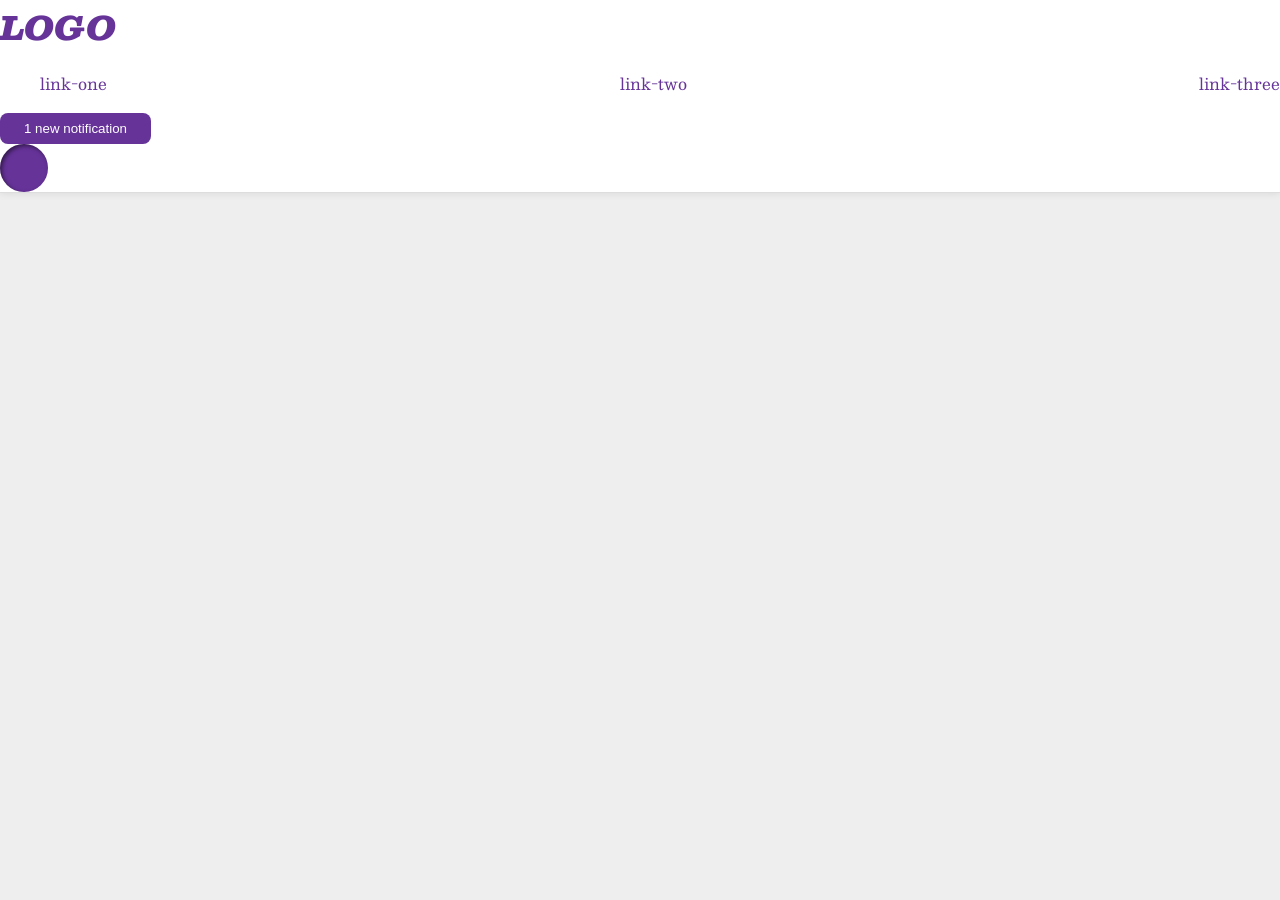
==== foundations/flex/03-flex-header-2/index.html @ de767552 "style: Add space class to links and notifications for improved alignment" ====
<!DOCTYPE html>
<html lang="en">
  <head>
    <meta charset="UTF-8">
    <meta http-equiv="X-UA-Compatible" content="IE=edge">
    <meta name="viewport" content="width=device-width, initial-scale=1.0">
    <title>Flex Header 2</title>
    <link rel="stylesheet" href="style.css">
  </head>
  <body>
    <div class="header">
      <div class="logo">
        LOGO
      </div>
      <ul class="links space">
        <li><a href="https://google.com">link-one</a></li>
        <li><a href="https://google.com">link-two</a></li>
        <li><a href="https://google.com">link-three</a></li>
      </ul>
      <button class="notifications space">
        1 new notification
      </button>
      <div class="profile-image"></div>
    </div>
  </body>
</html>
---- foundations/flex/03-flex-header-2/style.css ----
/* this is some magical font-importing.  
you'll learn about it later. */
@import url('https://fonts.googleapis.com/css2?family=Besley:ital,wght@0,400;1,900&display=swap');

body {
  margin: 0;
  background: #eee;
  font-family: Besley, serif;
}

.header {
  background: white;
  border-bottom: 1px solid #ddd;
  box-shadow: 0 0 8px rgba(0,0,0,.1);
  
}

.profile-image {
  background: rebeccapurple;
  box-shadow: inset 2px 2px 4px rgba(0,0,0,.5);
  border-radius: 50%;
  width: 48px;
  height: 48px;
}

.logo {
  color: rebeccapurple;
  font-size: 32px;
  font-weight: 900;
  font-style: italic;
  
}

button {
  border: none;
  border-radius: 8px;
  background: rebeccapurple;
  color: white;
  padding: 8px 24px;
  
}

a {
  /* this removes the line under our links */
  text-decoration: none;
  color: rebeccapurple;

}

ul {
  list-style-type: none;
}

.links{
  display: flex;
}
.space{
  display: flex;
  align-items: center;
  justify-content: space-between;
}
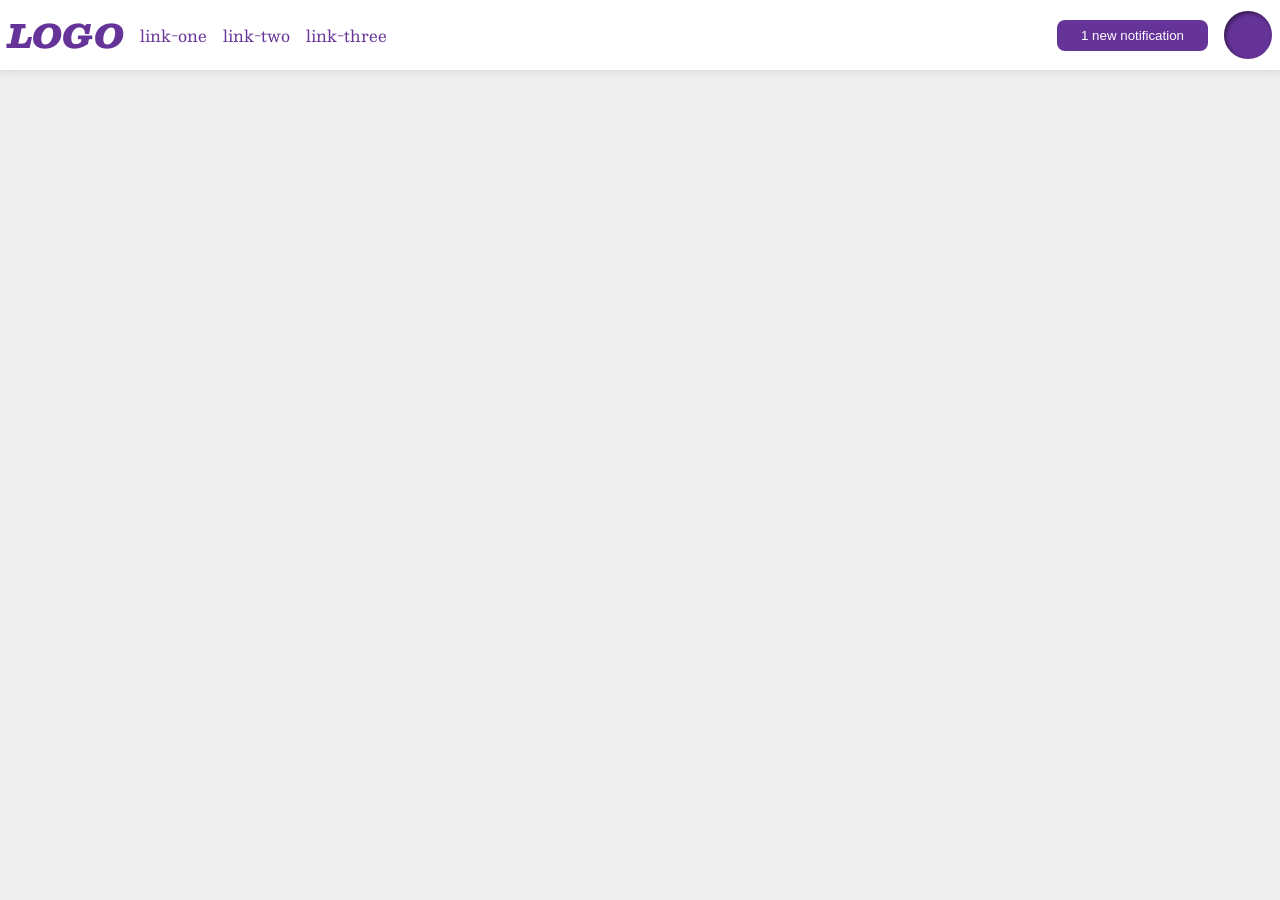
==== commit f63f1331: "style: Refactor header structure and styles for improved layout and alignment" ====
--- a/foundations/flex/03-flex-header-2/index.html
+++ b/foundations/flex/03-flex-header-2/index.html
@@ -9,18 +9,22 @@
   </head>
   <body>
     <div class="header">
-      <div class="logo">
-        LOGO
+      <div class="left">
+        <div class="logo">
+          LOGO
+        </div>
+        <ul class="links">
+          <li><a href="https://google.com">link-one</a></li>
+          <li><a href="https://google.com">link-two</a></li>
+          <li><a href="https://google.com">link-three</a></li>
+        </ul>
       </div>
-      <ul class="links space">
-        <li><a href="https://google.com">link-one</a></li>
-        <li><a href="https://google.com">link-two</a></li>
-        <li><a href="https://google.com">link-three</a></li>
-      </ul>
-      <button class="notifications space">
-        1 new notification
-      </button>
-      <div class="profile-image"></div>
-    </div>
+      <div class="right">
+        <button class="notifications">
+          1 new notification
+        </button>
+        <div class="profile-image"></div>
+      </div>
+      </div>
   </body>
 </html>
--- a/foundations/flex/03-flex-header-2/style.css
+++ b/foundations/flex/03-flex-header-2/style.css
@@ -12,7 +12,11 @@
   background: white;
   border-bottom: 1px solid #ddd;
   box-shadow: 0 0 8px rgba(0,0,0,.1);
-  
+
+  /* Changed */
+  display: flex;
+  justify-content: space-between;
+  padding: 8px;
 }
 
 .profile-image {
@@ -28,7 +32,7 @@
   font-size: 32px;
   font-weight: 900;
   font-style: italic;
-  
+  /* align-self: center; */
 }
 
 button {
@@ -49,13 +53,21 @@
 
 ul {
   list-style-type: none;
+  /* changed */
+  display: flex;
+  gap: 16px;
+  padding: 0;
+  margin: 0;
 }
 
-.links{
-  display: flex;
-}
-.space{
+/* Changed */
+.left{
   display: flex;
   align-items: center;
-  justify-content: space-between;
+  gap: 16px;
+}
+.right{
+  display: flex;
+  align-items: center;
+  gap: 16px;
 }
